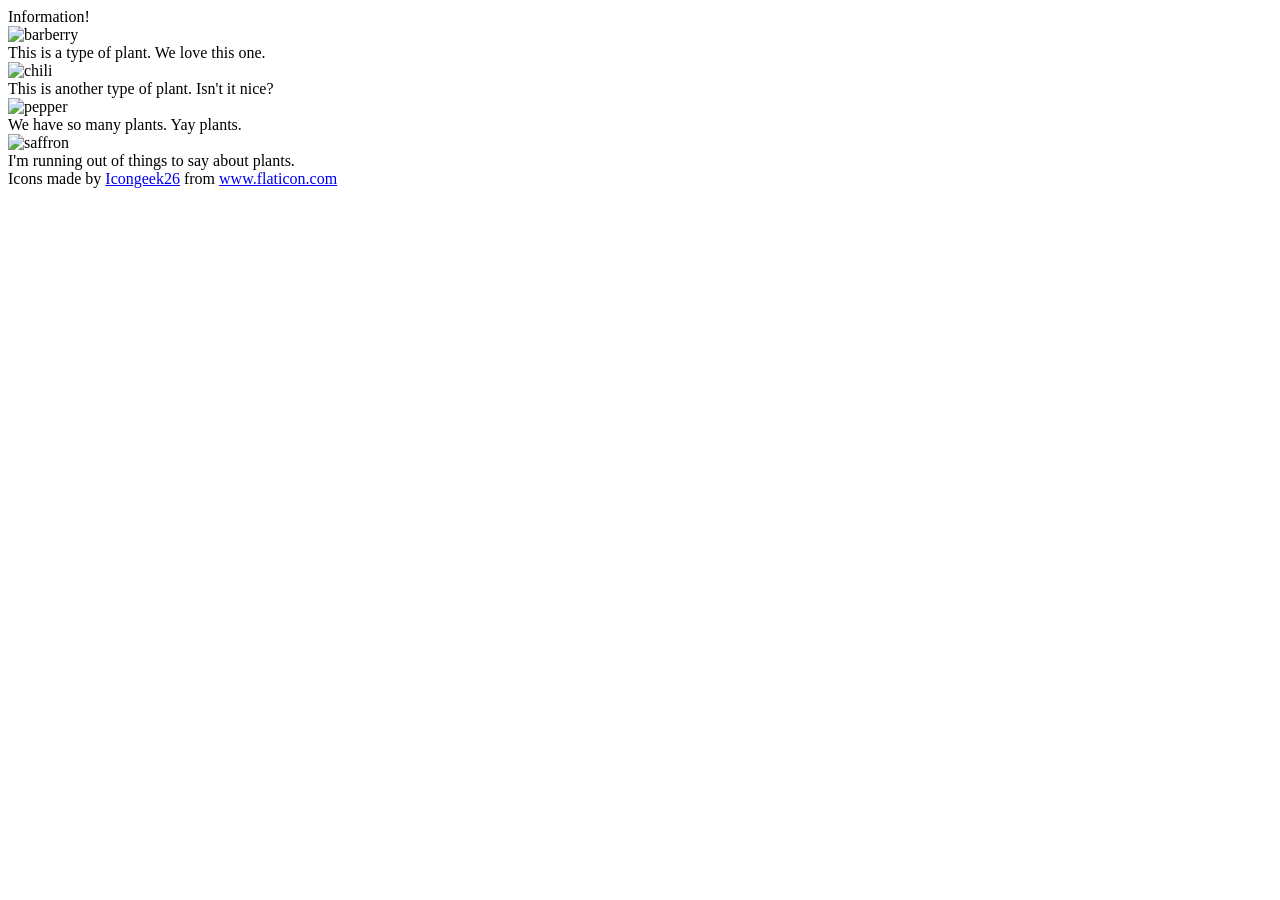
==== foundations/flex/04-flex-information/index.html @ 93b8866f "Update index.html" ====
<!DOCTYPE html>
<html lang="en">
  <head>
    <meta charset="UTF-8">
    <meta http-equiv="X-UA-Compatible" content="IE=edge">
    <meta name="viewport" content="width=device-width, initial-scale=1.0">
    <title>Information</title>
    <link rel="stylesheet" href="style.css">
  </head>
  <body>
    
    <div class="title">Information!</div>
    
    <div class="plants">
    <img src="./images/barberry.png" alt="barberry">
    <div class="text">This is a type of plant. We love this one.</div>

    <img src="./images/chilli.png" alt="chili">
    <div class="text">This is another type of plant. Isn't it nice?</div>

    <img src="./images/pepper.png" alt="pepper">
    <div class="text">We have so many plants. Yay plants.</div>

    <img src="./images/saffron.png" alt="saffron">
    <div class="text">I'm running out of things to say about plants.</div>
    </div>

    <!-- disregard this section, it's here to give attribution to the creator of these icons -->
    <div class="footer">
      <div>Icons made by <a href="https://www.flaticon.com/authors/icongeek26" title="Icongeek26">Icongeek26</a> from <a href="https://www.flaticon.com/" title="Flaticon">www.flaticon.com</a></div>
    </div>
  </body>
</html>
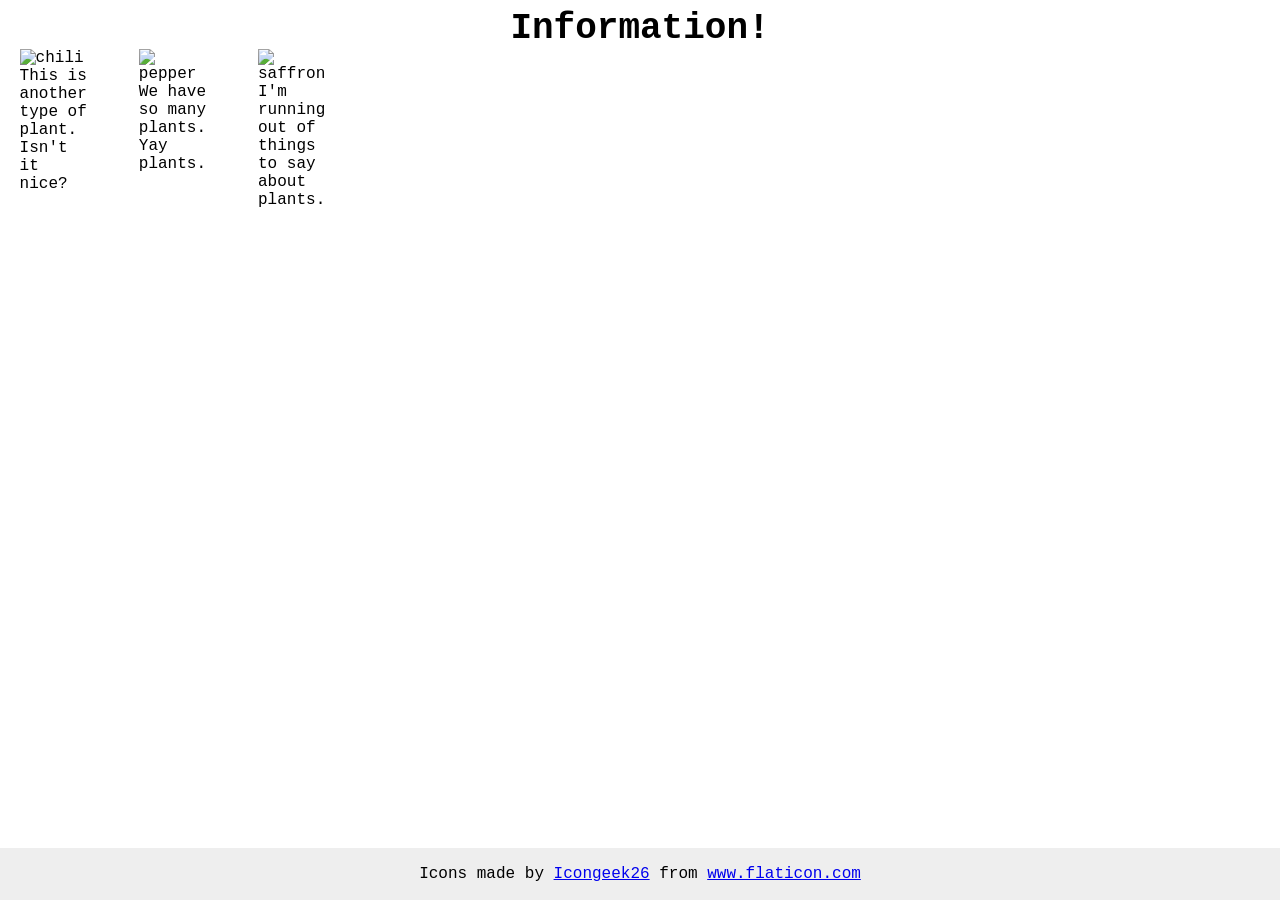
==== commit 5a078d1a: "Fix index.html" ====
--- a/foundations/flex/04-flex-information/index.html
+++ b/foundations/flex/04-flex-information/index.html
@@ -12,17 +12,22 @@
     <div class="title">Information!</div>
     
     <div class="plants">
+      <div class="info">
     <img src="./images/barberry.png" alt="barberry">
     <div class="text">This is a type of plant. We love this one.</div>
-
+      </div>
+       <div class="info">
     <img src="./images/chilli.png" alt="chili">
     <div class="text">This is another type of plant. Isn't it nice?</div>
-
+       </div>
+       <div class="info">
     <img src="./images/pepper.png" alt="pepper">
     <div class="text">We have so many plants. Yay plants.</div>
-
+      </div>
+       <div class="info">
     <img src="./images/saffron.png" alt="saffron">
     <div class="text">I'm running out of things to say about plants.</div>
+      </div>
     </div>
 
     <!-- disregard this section, it's here to give attribution to the creator of these icons -->
--- a/foundations/flex/04-flex-information/style.css
+++ b/foundations/flex/04-flex-information/style.css
@@ -0,0 +1,46 @@
+body {
+  font-family: 'Courier New', Courier, monospace;
+}
+
+img {
+  width: 100px;
+  height: 100px;
+}
+
+.title {
+  font-size: 36px;
+  font-weight: 900;
+  display: flex;
+  flex-direction: column;
+  align-items: center;
+  gap: 32px;
+}
+
+.plants {
+width: 200px;
+display: flex;
+justify-content: center;
+flex-direction: row;
+gap: 52px;
+  
+}
+
+.text {
+display: flex;
+flex: flex-wrap;
+justify-content: center;
+align-items: center;  
+}
+
+/* do not edit this footer */
+.footer {
+  position: fixed;
+  bottom: 0;
+  left: 0;
+  right: 0;
+  height: 52px;
+  display: flex;
+  align-items: center;
+  justify-content: center;
+  background: #eee;
+}
